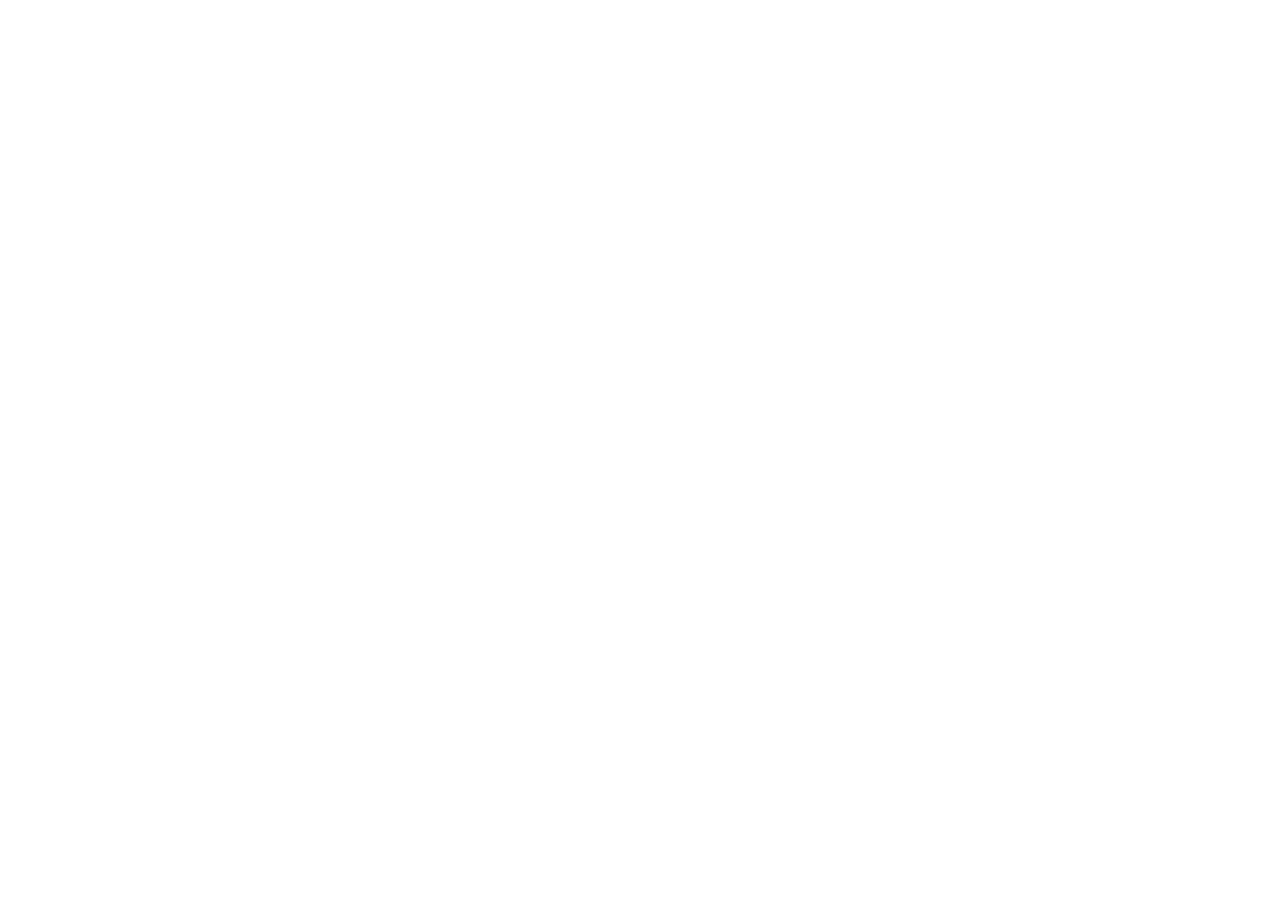
==== index.html @ 269ba1ca "Create index.html" ====
<!DOCTYPE html>
<html lang="en">
  <head>
      <meta charset="UTF-8">
      <meta name="viewport" content="width=device-width, initial-scale=1.0">
      <title>NorteBueno</title>
      <link rel="icon" type="image/svg+xml" href="/nb.svg"/>
      <link rel="stylesheet" href="styles.css">
  </head>
  <body>
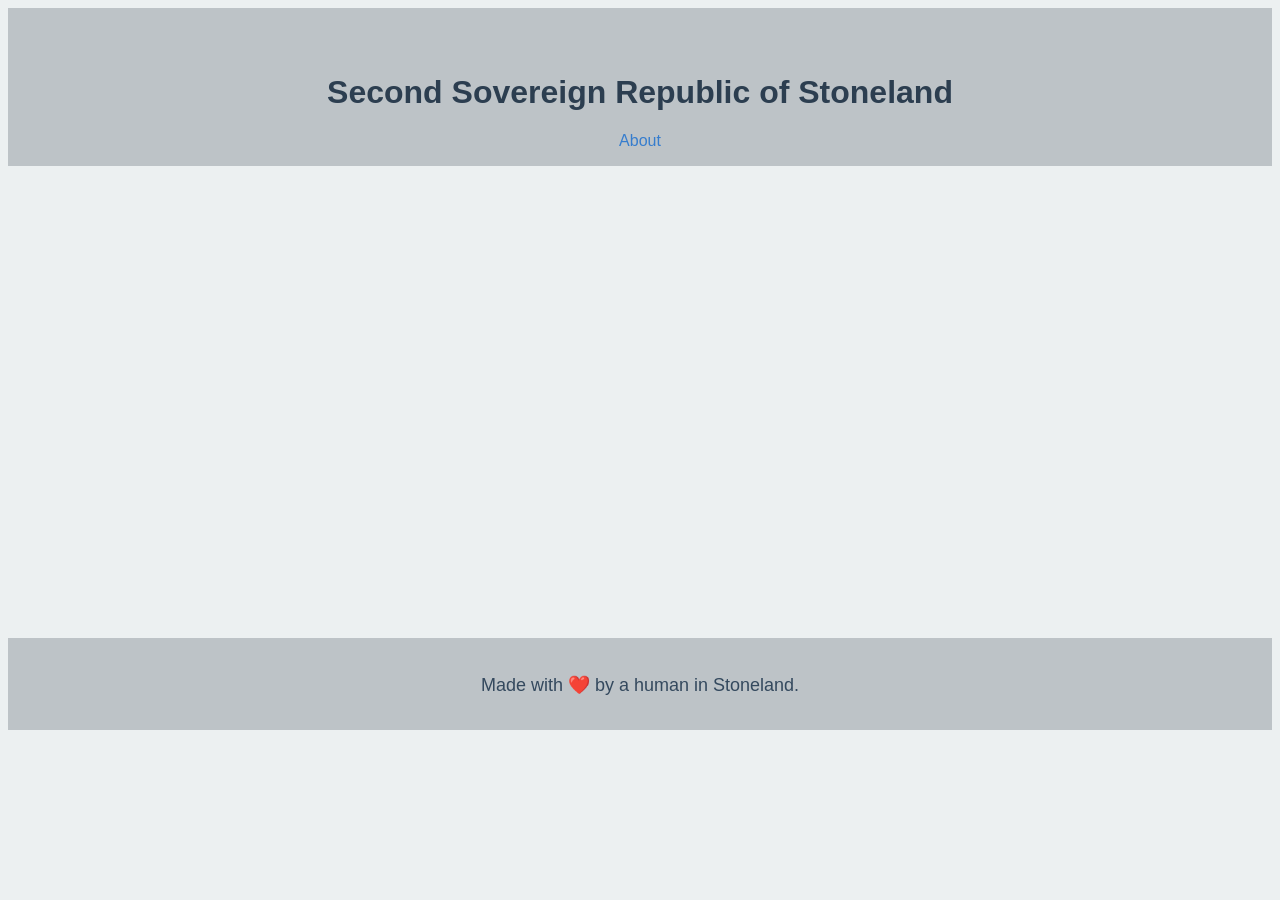
==== commit a0fde1d6: "Update index.html" ====
--- a/index.html
+++ b/index.html
@@ -1,11 +1,27 @@
-<!DOCTYPE html>
-<html lang="en">
-  <head>
-      <meta charset="UTF-8">
-      <meta name="viewport" content="width=device-width, initial-scale=1.0">
-      <title>NorteBueno</title>
-      <link rel="icon" type="image/svg+xml" href="/nb.svg"/>
-      <link rel="stylesheet" href="styles.css">
-  </head>
-  <body>
-  
+<!DOCTYPE HTML>
+<html>
+    <head>
+    <meta charset="UTF-8">
+        <meta name="viewport" content="width=device-width, initial-scale=1.0">
+        <title>Second Sovereign Republic of Stoneland</title>
+        <link rel="icon" type="image/x-icon" href="favicon.ico">
+        <link rel="stylesheet" type="text/css" href="styles.css">
+        <link rel="rel" type="script" href="script.js">
+    </head>
+    <body>
+    <header>
+        <h1>Second Sovereign Republic of Stoneland</h1>
+        <a href="about.html">About</a>
+    </header>
+    <main>
+        <section>
+            <iframe src="https://www.google.com/maps/embed?pb=!4v1712894809382!6m8!1m7!1sCLlcA-hHVAdKFI9Xci1mRw!2m2!1d26.93844894802013!2d-101.432237257437!3f359.7540716819583!4f-11.77927955677869!5f0.7820865974627469" width="600" height="450" style="border:0;" allowfullscreen="" loading="lazy" referrerpolicy="no-referrer-when-downgrade"></iframe>
+            <a class="weatherwidget-io" href="https://forecast7.com/en/26d91n101d42/monclova/" data-label_1="Republic of Stoneland" data-label_2="WEATHER" data-icons="Climacons Animated" data-days="3" data-theme="original" style="display: block; position: relative; width:157px; padding: 0px; overflow: hidden; text-align: left; text-indent: -299rem;" >Republic of Stoneland WEATHER</a>
+<script>
+!function(d,s,id){var js,fjs=d.getElementsByTagName(s)[0];if(!d.getElementById(id)){js=d.createElement(s);js.id=id;js.src='https://weatherwidget.io/js/widget.min.js';fjs.parentNode.insertBefore(js,fjs);}}(document,'script','weatherwidget-io-js');
+</script>
+        <footer>
+            <p>Made with ❤️ by a human in Stoneland.</p>
+        </footer>
+    </body>
+</html>
--- a/styles.css
+++ b/styles.css
@@ -0,0 +1,61 @@
+h1 {
+    color: #2c3e50;
+    font-family: 'Arial', sans-serif;
+    text-align: center;
+    margin-top: 50px;
+}  
+
+p {
+    color: #34495e;
+    font-family: 'Arial', sans-serif;
+    text-align: center;
+    font-size: 18px;
+    margin-top: 20px;
+}
+
+body {
+    background-color: #ecf0f1;
+}
+
+h2 {
+    color: #2980b9;
+    font-family: 'Arial', sans-serif;
+    text-align: center;
+    margin-top: 40px;
+}
+
+li {
+    color: #34495e;
+    font-family: 'Arial', sans-serif;
+    font-size: 16px;
+    margin-bottom: 10px;
+    text-align: center;
+}
+
+.logotipo img {
+    width: 100px;
+    height: 100px;
+    margin: 0 auto;
+    obejct-fit: contain;
+    position: absolute;
+    left: 54%;
+    top: 30px;
+}
+
+header { 
+    background: #bdc3c7; 
+    padding: 1em; 
+    text-align: center; 
+}
+
+footer { 
+    background: #bdc3c7; 
+    padding: 1em; 
+    text-align: center; 
+}
+
+a {
+    color: rgb(54, 125, 206);
+    text-decoration: dotted;
+    font-family: 'Arial', sans-serif;
+}
